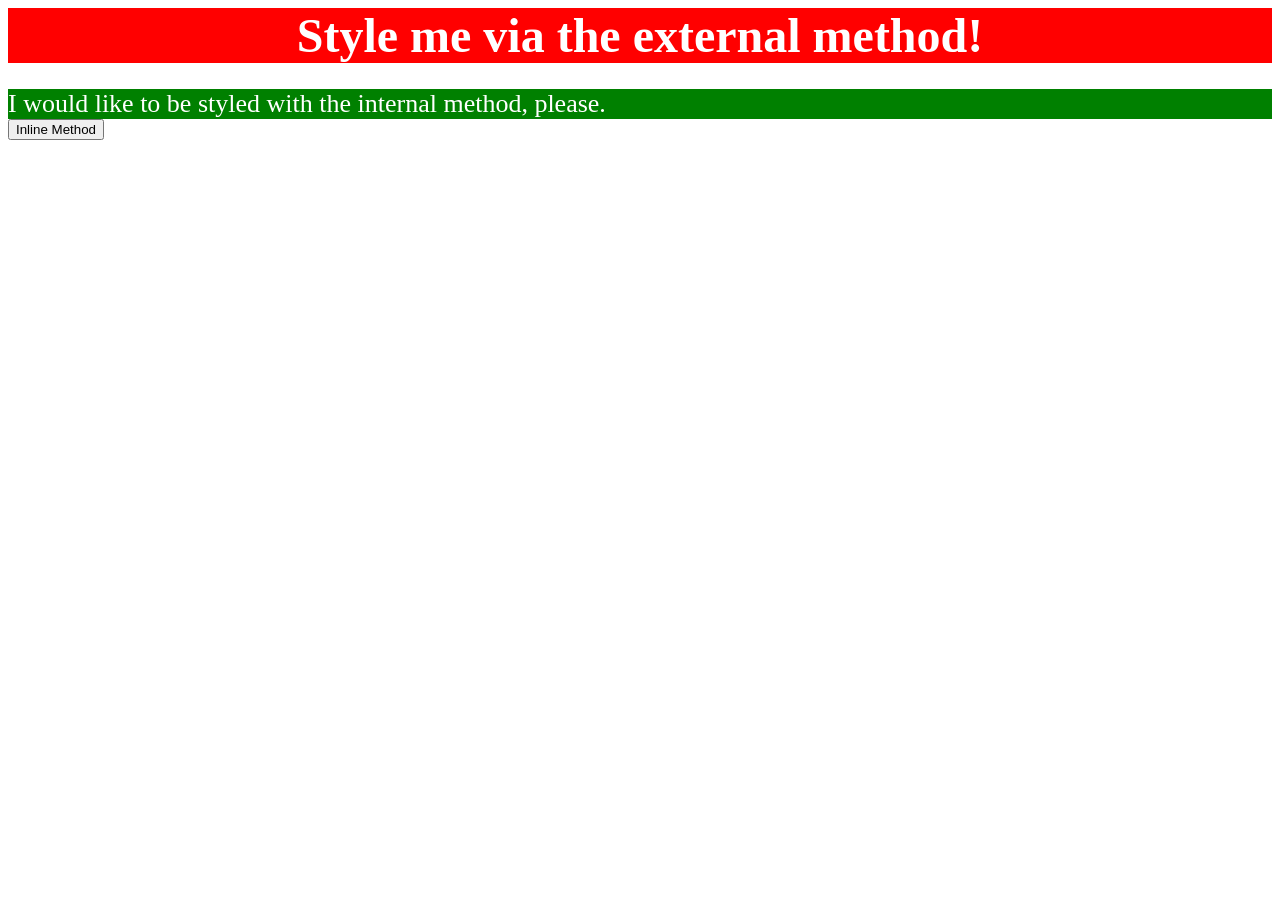
==== foundations/intro-to-css/01-css-methods/index.html @ ceeda8a4 "added style sheets as well as link to css on main html" ====
<!DOCTYPE html>
<html lang="en">
  <head>
    <style> .header_two {
      color:white; background-color:green; height: 30px; font-size: 26px;
    }
    </style>
    
   
   
   
   
    <link rel="stylesheet" href="../01-css-methods/style/styles.css">
    <meta charset="UTF-8">
    <meta http-equiv="X-UA-Compatible" content="IE=edge">
    <meta name="viewport" content="width=device-width, initial-scale=1.0">
    <title>Methods for Adding CSS</title>
  </head>
  
  
  
  
  <body>
    <div id="header_one">Style me via the external method!</div>
    <div class="header_two"><p>I would like to be styled with the internal method, please.</p></div></div>
    <button>Inline Method</button>
  </body>
</html>
---- foundations/intro-to-css/01-css-methods/style/styles.css ----
#header_one {
    background-color: red; Color: White; font-size: 48px; text-align: center; font-weight: bold;
}
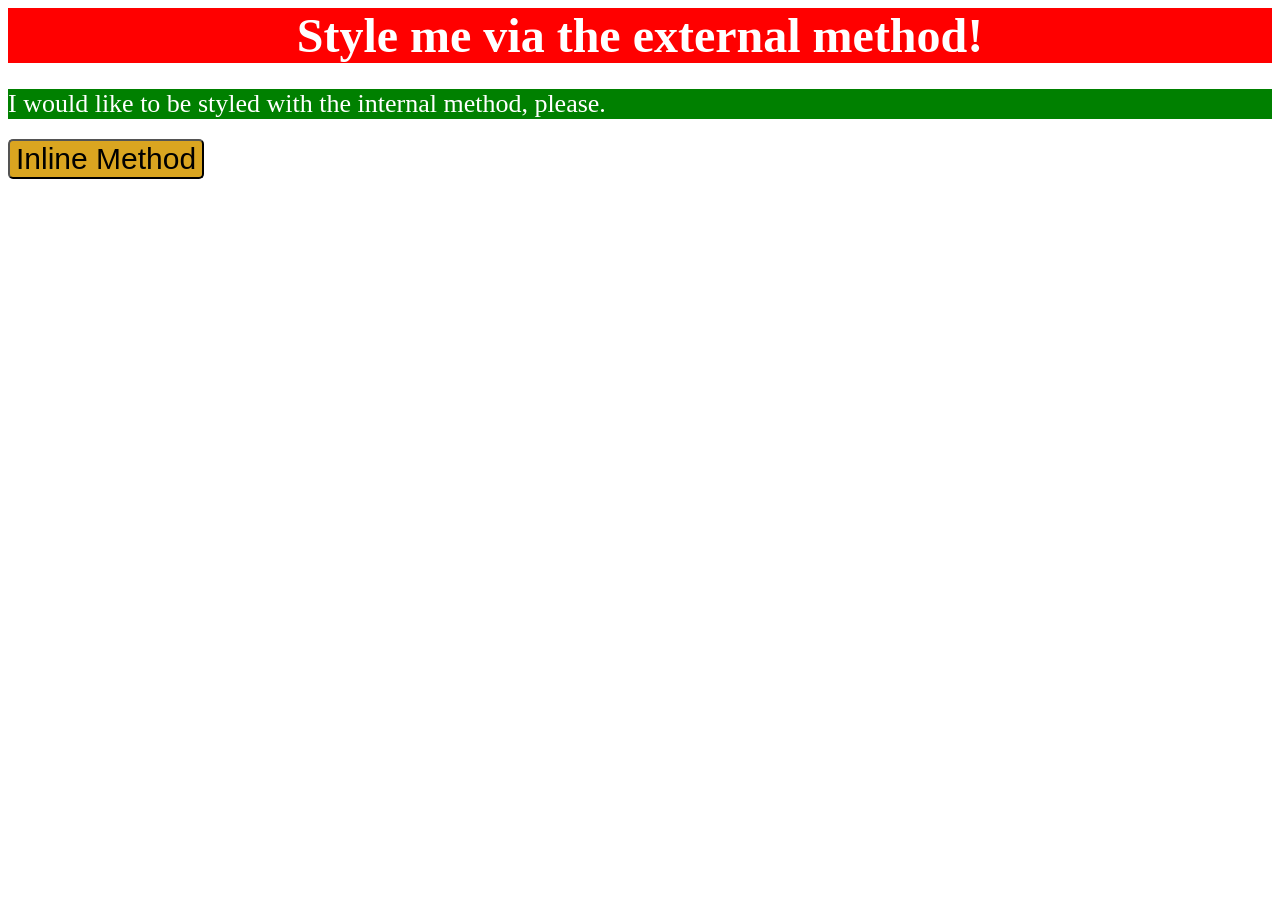
==== commit 2f8dd8a2: "added code to make button work  ~8 LINES" ====
--- a/foundations/intro-to-css/01-css-methods/index.html
+++ b/foundations/intro-to-css/01-css-methods/index.html
@@ -23,6 +23,13 @@
   <body>
     <div id="header_one">Style me via the external method!</div>
     <div class="header_two"><p>I would like to be styled with the internal method, please.</p></div></div>
-    <button>Inline Method</button>
+    <h2></h2>
+    
+    
+    
+  <button style="color:black; background-color: goldenrod; font-size: 30px; border-radius: 5px; box-shadow: inset;">
+    Inline Method 
+  </button>
+
   </body>
 </html>
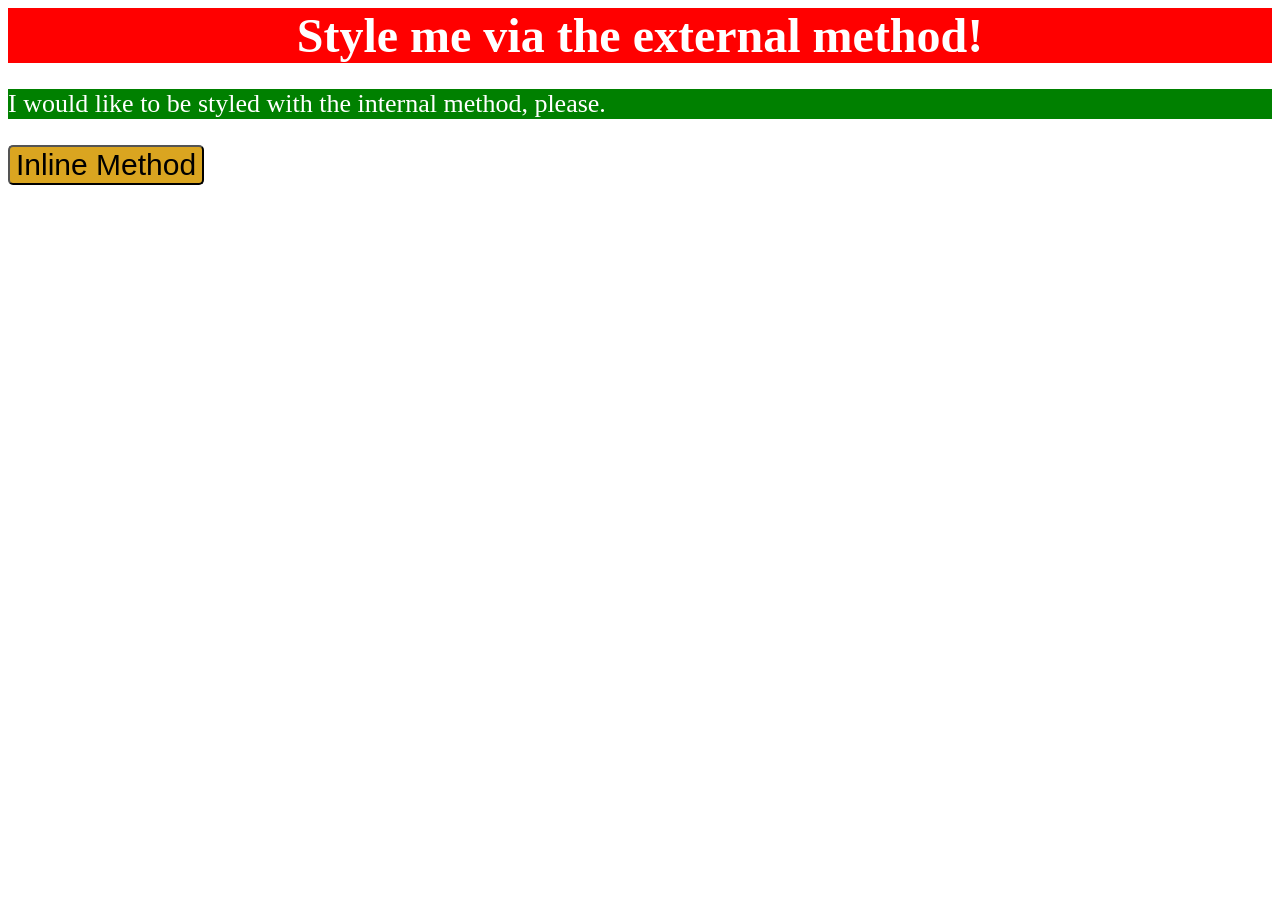
==== commit 68305180: "finished project code looks good" ====
--- a/foundations/intro-to-css/01-css-methods/index.html
+++ b/foundations/intro-to-css/01-css-methods/index.html
@@ -1,7 +1,7 @@
 <!DOCTYPE html>
 <html lang="en">
   <head>
-    <style> .header_two {
+    <style> p {
       color:white; background-color:green; height: 30px; font-size: 26px;
     }
     </style>
@@ -22,7 +22,7 @@
   
   <body>
     <div id="header_one">Style me via the external method!</div>
-    <div class="header_two"><p>I would like to be styled with the internal method, please.</p></div></div>
+    <p>I would like to be styled with the internal method, please.</p>
     <h2></h2>
     
     
